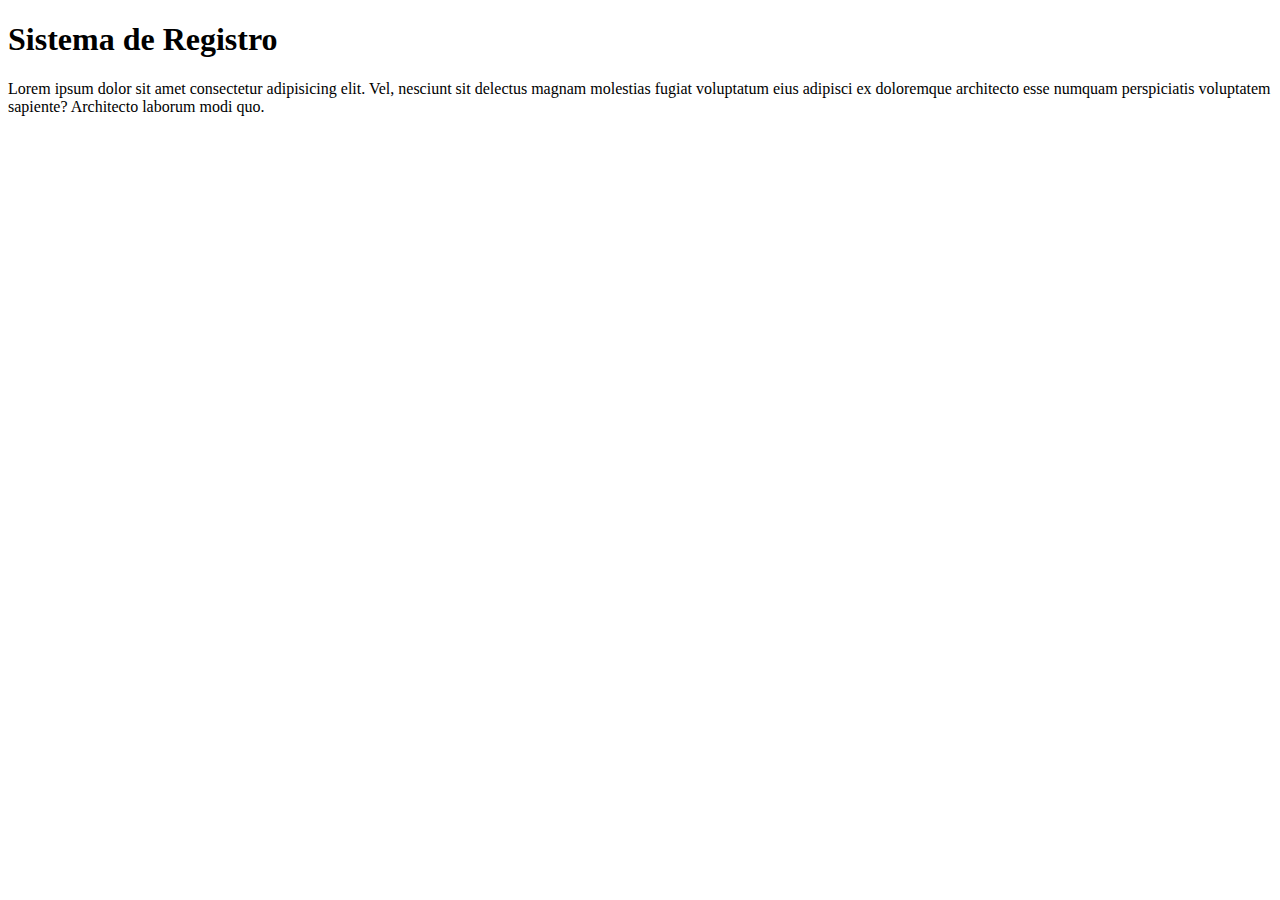
==== index.html @ 207fd671 "creando index" ====
<!DOCTYPE html>
<html lang="en">
<head>
    <meta charset="UTF-8">
    <meta name="viewport" content="width=device-width, initial-scale=1.0">
    <title>Document</title>
</head>
<body>
    <h1>Sistema de Registro</h1>
    <p>Lorem ipsum dolor sit amet consectetur adipisicing elit. Vel, nesciunt sit delectus magnam molestias fugiat voluptatum eius adipisci ex doloremque architecto esse numquam perspiciatis voluptatem sapiente? Architecto laborum modi quo.</p>

    
</body>
</html>
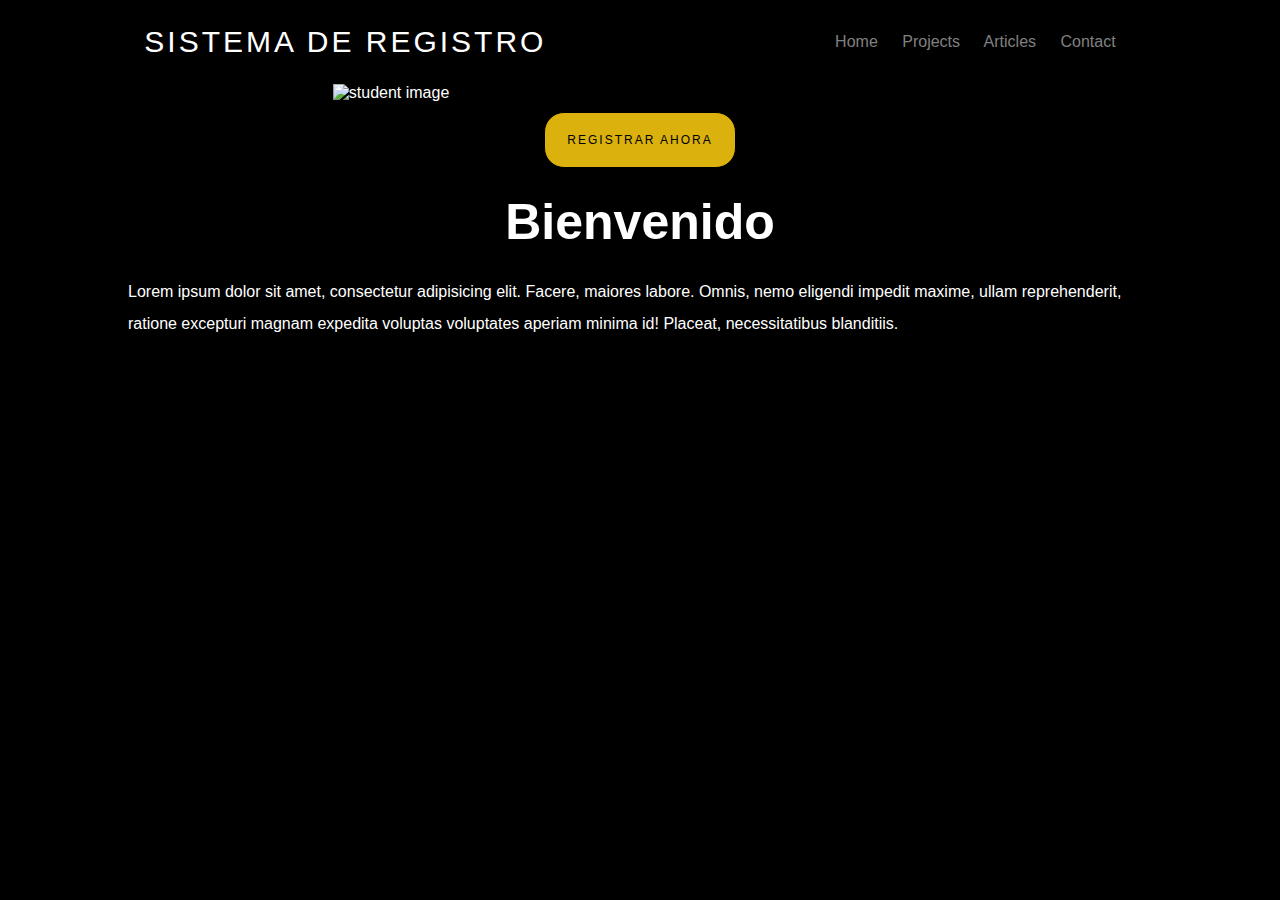
==== commit 1b3bb397: "agregando estilos" ====
--- a/index.html
+++ b/index.html
@@ -3,12 +3,37 @@
 <head>
     <meta charset="UTF-8">
     <meta name="viewport" content="width=device-width, initial-scale=1.0">
+    <link rel="stylesheet" href="./styles/base.css">
+    <link rel="stylesheet" href="./styles/index.css">
     <title>Document</title>
 </head>
 <body>
-    <h1>Sistema de Registro</h1>
-    <p>Lorem ipsum dolor sit amet consectetur adipisicing elit. Vel, nesciunt sit delectus magnam molestias fugiat voluptatum eius adipisci ex doloremque architecto esse numquam perspiciatis voluptatem sapiente? Architecto laborum modi quo.</p>
+    <header>
+        <div class="barra-menu">
+            <h1>Sistema de Registro</h1>
+            
+            <nav class="menu">
+                <a href="index.html">Home</a>
+                <a href="projects.html">Projects</a>
+                <a href="articles.html">Articles</a>
+                <a href="contacto.html">Contact</a>
+            </nav>
+        </div>
+    </header>
+    <main class="container">
+        <div>
+            <img class="estudiante" src="https://static.vecteezy.com/system/resources/previews/024/724/633/non_2x/a-happy-smiling-young-college-student-with-a-book-in-hand-isolated-on-a-transparent-background-generative-ai-free-png.png" alt="student image">
+        </div>
+        
+        <div>
+            <a class="btn" href="registro.html">Registrar ahora</a>
+        </div>
 
-    
+        <h2>Bienvenido</h2>
+        <p>Lorem ipsum dolor sit amet, consectetur adipisicing elit. Facere, maiores labore. Omnis, nemo eligendi impedit maxime, ullam reprehenderit, ratione excepturi magnam expedita voluptas voluptates aperiam minima id! Placeat, necessitatibus blanditiis.</p>
+    </main>
+    <footer>
+
+    </footer>
 </body>
 </html>--- a/styles/base.css
+++ b/styles/base.css
@@ -0,0 +1,45 @@
+*{
+    padding: 0;
+    margin: 0;
+}
+body{
+    font-family: arial;
+    background-color: black;
+    color:white
+}
+p{
+    line-height: 2;
+}
+h1,h2{
+    text-align: center;
+    font-size: 50px;
+    margin-top:25px;
+    margin-bottom: 25px;
+}
+a{
+    text-decoration: none;
+    color:gray;
+}
+img{
+    max-width: 100%;
+}
+/*utilities*/
+.container{
+    width:80%;
+    margin-left: auto;
+    margin-right: auto;
+}
+.btn{
+    display: block;
+    border:1px solid black;
+    margin:10px auto;
+    padding:20px;
+    width: 150px;
+    text-align: center;
+    border-radius: 20px;
+    background-color: #dab10d;
+    color:black;
+    text-transform: uppercase;
+    font-size: 12px;
+    letter-spacing: 2px;
+}--- a/styles/index.css
+++ b/styles/index.css
@@ -0,0 +1,27 @@
+
+.barra-menu{
+    display:flex;
+    flex-direction: row;
+    justify-content: space-around;
+    align-items: center;
+}
+.barra-menu h1{
+    font-size: 30px;
+    text-transform: uppercase;
+    font-weight: 300;
+    letter-spacing: 3px;
+}
+.menu a{
+    display: inline;
+    margin-right: 20px;
+}
+.menu a:hover{
+    color: #ffcc00;
+    text-decoration: underline;
+}
+img.estudiante{
+    display: block;
+    width: 60%;
+    margin-left: auto;
+    margin-right: auto;
+}